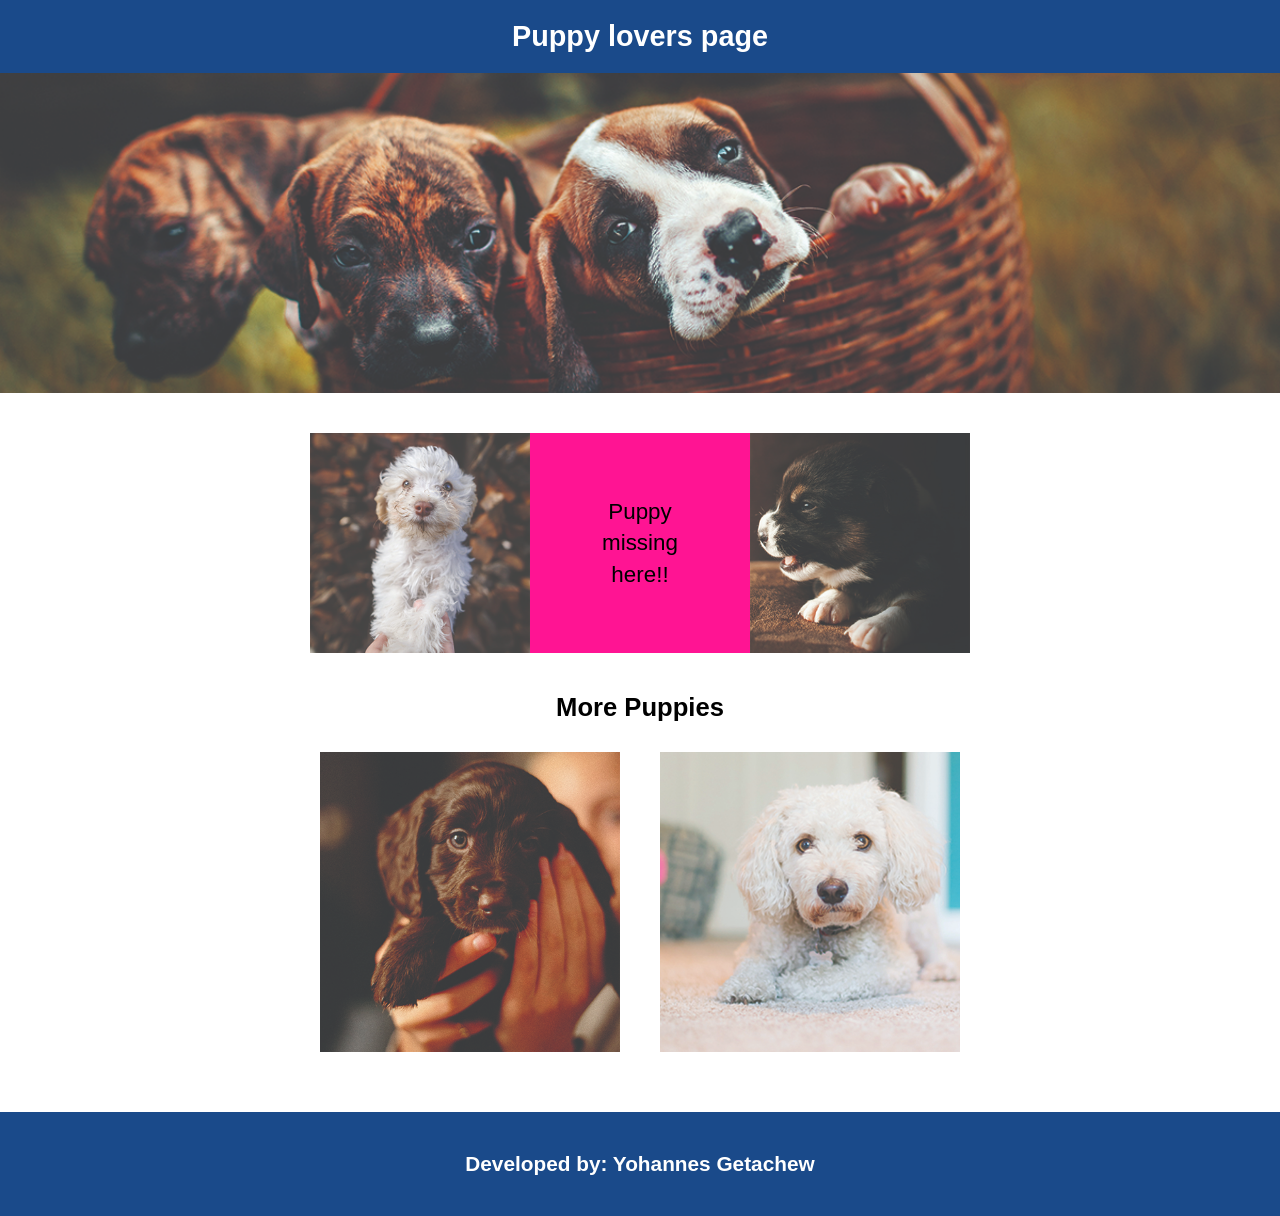
==== puppy lovers/index.html @ a594091f "Initial commit" ====
<!DOCTYPE html>
<html lang="en">

<head>
  <meta charset="UTF-8" />
  <meta name="viewport" content="width=device-width, initial-scale=1.0" />
  <title>Puppy Lovers Page</title>
  <link rel="stylesheet" href="style.css" />
</head>

<body>

 
  <header>
    <h1>Puppy lovers page</h1>
  </header>

  
  <div class="banner">
    <img src="banner-puppies.jpg" alt="Puppies in a basket" />
  </div>


  <div class="top-grid">
    <img src="puppy-1.jpg" alt="White fluffy puppy" />
    <div class="missing-box">Puppy<br>missing<br>here!!</div>
    <img src="puppy-2.jpg" alt="Black and white puppy" />
  </div>


  <h2 class="more-heading">More Puppies</h2>


  <div class="bottom-grid">
    <img src="puppy-3.jpg" alt="Brown puppy being held" />
    <img src="puppy-4.jpg" alt="White fluffy puppy lying down" />
  </div>

  
  <footer>
    <p>Developed by: Yohannes Getachew</p>
  </footer>

</body>

</html>
---- puppy lovers/style.css ----
* {
  margin: 0;
  padding: 0;
  box-sizing: border-box;
}

body {
  font-family: Arial, sans-serif;
  background-color: #ffffff;
}

/* ── HEADER ── */
header {
  background-color: #1a4a8a;
  text-align: center;
  padding: 20px;
}

header h1 {
  color: #ffffff;
  font-size: 1.8em;
  font-weight: bold;
}

/* ── BANNER ── */
.banner img {
  width: 100%;
  height: 320px;
  object-fit: cover;
  display: block;
}

/* ── TOP THREE GRID ── */
.top-grid {
  display: flex;
  justify-content: center;
  margin: 40px auto;
  width: fit-content;
}

.top-grid img {
  width: 220px;
  height: 220px;
  object-fit: cover;
  display: block;
}

.missing-box {
  width: 220px;
  height: 220px;
  background-color: #ff1493;
  display: flex;
  align-items: center;
  justify-content: center;
  text-align: center;
  font-size: 1.4em;
  color: #000000;
  line-height: 1.4;
}

/* ── MORE PUPPIES HEADING ── */
.more-heading {
  text-align: center;
  font-size: 1.6em;
  font-weight: bold;
  color: #000000;
  margin: 10px 0 30px 0;
}

/* ── BOTTOM TWO IMAGES ── */
.bottom-grid {
  display: flex;
  justify-content: center;
  gap: 40px;
  margin: 0 auto 60px auto;
}

.bottom-grid img {
  width: 300px;
  height: 300px;
  object-fit: cover;
  display: block;
}

/* ── FOOTER ── */
footer {
  background-color: #1a4a8a;
  text-align: center;
  padding: 40px 20px;
}

footer p {
  color: #ffffff;
  font-size: 1.3em;
  font-weight: bold;
}
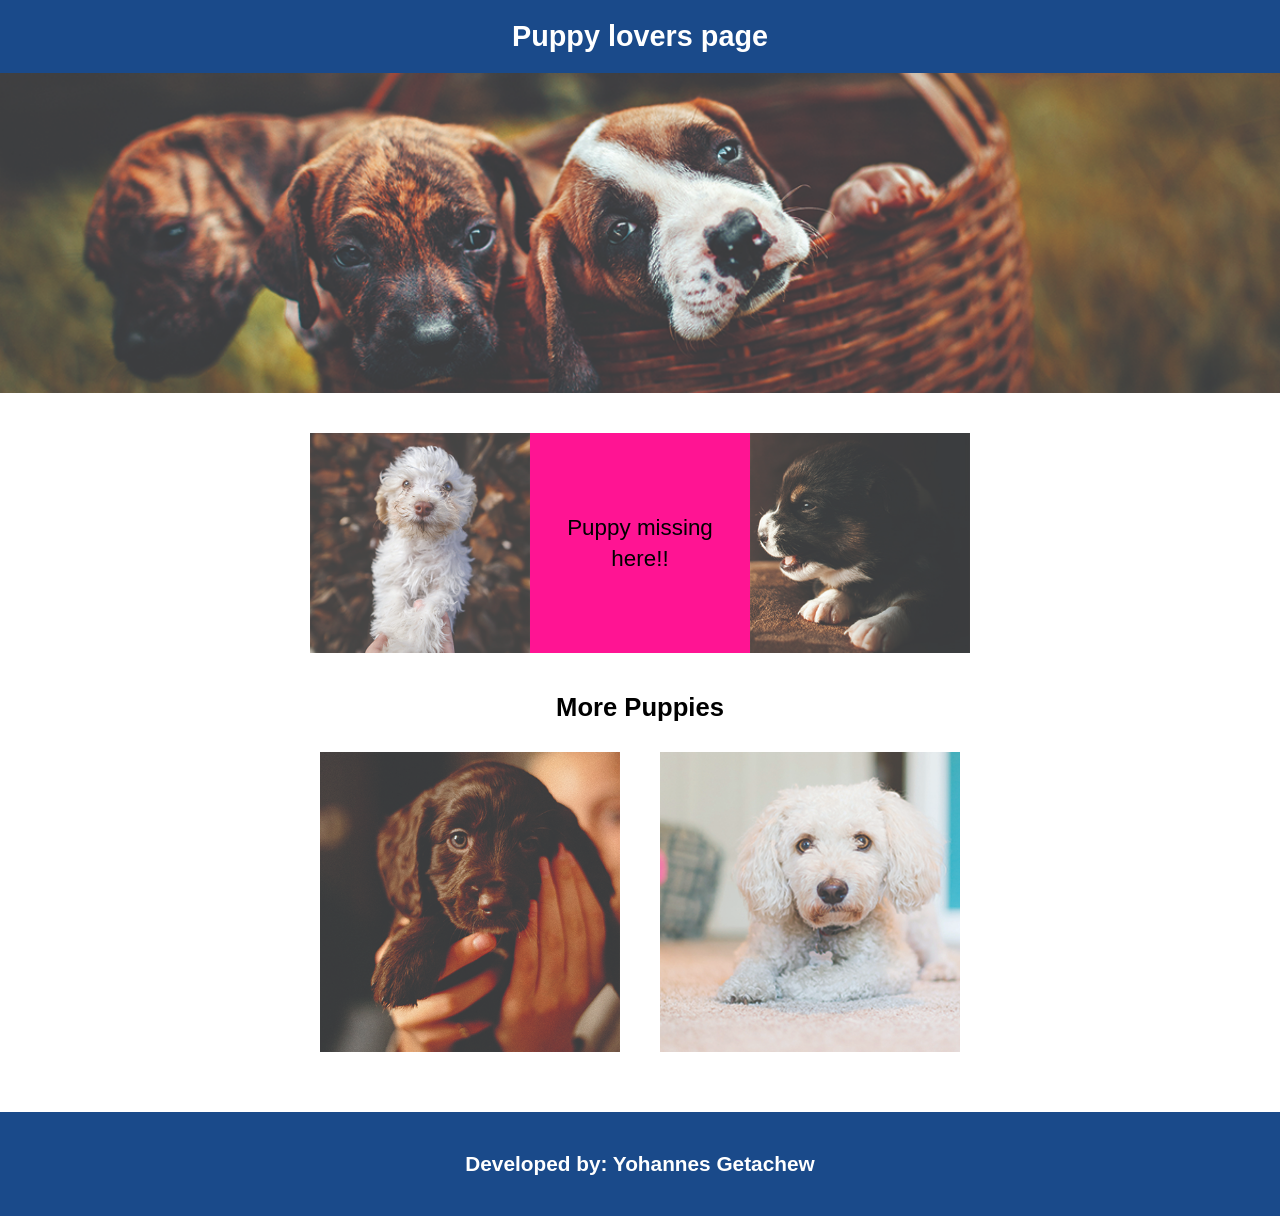
==== commit 974fcdb2: "Update index.html" ====
--- a/puppy lovers/index.html
+++ b/puppy lovers/index.html
@@ -10,33 +10,27 @@
 
 <body>
 
- 
   <header>
     <h1>Puppy lovers page</h1>
   </header>
 
-  
   <div class="banner">
     <img src="banner-puppies.jpg" alt="Puppies in a basket" />
   </div>
 
-
   <div class="top-grid">
     <img src="puppy-1.jpg" alt="White fluffy puppy" />
-    <div class="missing-box">Puppy<br>missing<br>here!!</div>
+    <div class="missing-box">Puppy missing<br>here!!</div>
     <img src="puppy-2.jpg" alt="Black and white puppy" />
   </div>
 
-
   <h2 class="more-heading">More Puppies</h2>
-
 
   <div class="bottom-grid">
     <img src="puppy-3.jpg" alt="Brown puppy being held" />
     <img src="puppy-4.jpg" alt="White fluffy puppy lying down" />
   </div>
 
-  
   <footer>
     <p>Developed by: Yohannes Getachew</p>
   </footer>
